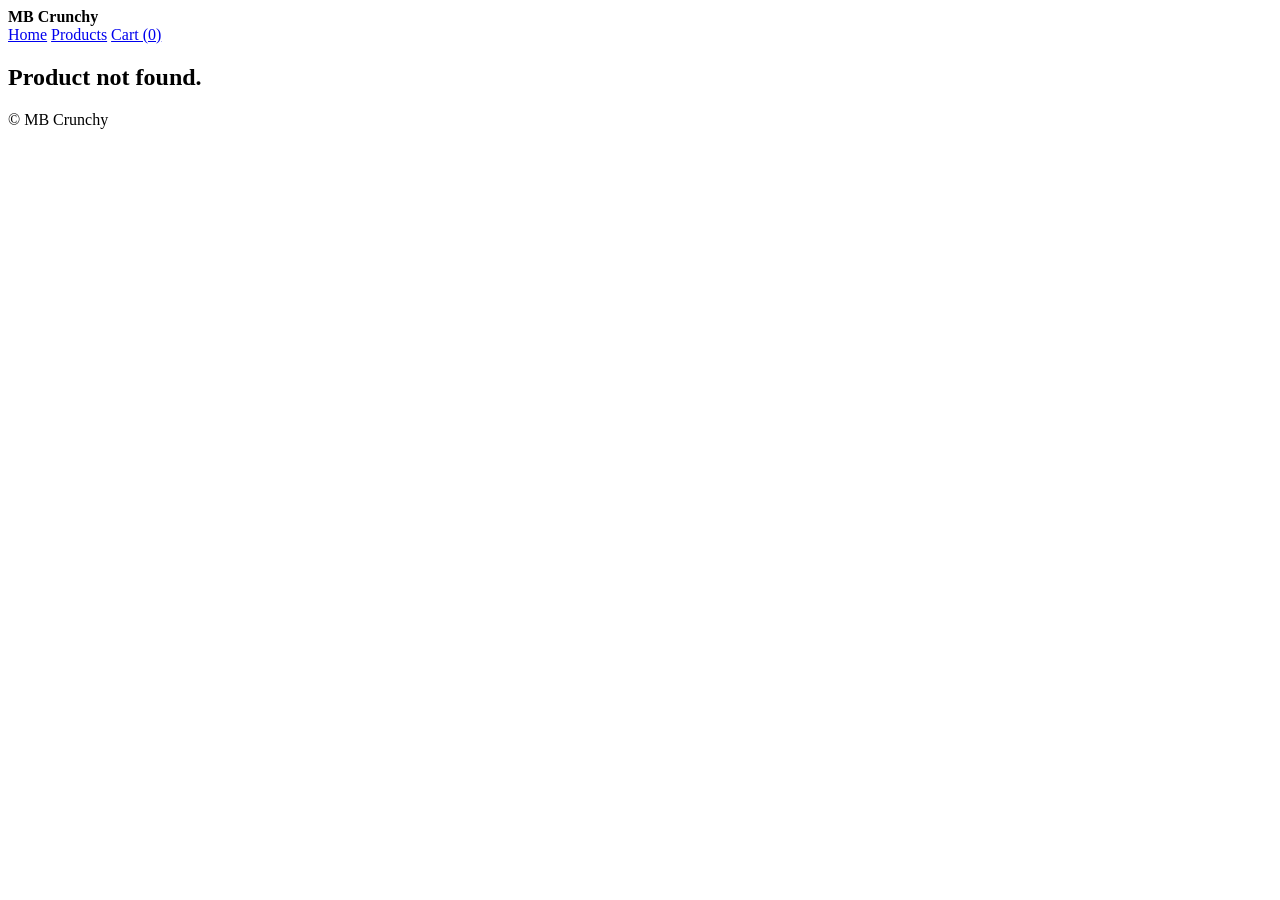
==== product.html @ 25ee72de "Add files via upload" ====
<!DOCTYPE html>
<html lang="en">
<head>
<meta charset="UTF-8">
<meta name="viewport" content="width=device-width,initial-scale=1.0">
<title>Product Details | MB Crunchy</title>
<link rel="stylesheet" href="assets/css/style.css">
</head>
<body>

<header>
  <div><strong>MB Crunchy</strong></div>
  <nav>
    <a href="index.html">Home</a>
    <a href="products.html">Products</a>
    <a href="cart.html">Cart (<span id="cartCount">0</span>)</a>
  </nav>
</header>

<div class="container">

<div id="product" class="card" style="display:none;">
  <img id="image" src="" alt="Product">
  <div class="card-body">
    <h1 id="name"></h1>
    <p id="description"></p>

    <div class="price">
      <del id="mrp"></del>
      <strong id="price"></strong>
      <span class="discount" id="discount"></span>
    </div>

    <div style="margin:15px 0;">
      <label>Quantity</label>
      <input type="number" id="qty" value="1" min="1" style="width:90px;">
    </div>

    <button id="addBtn">Add to Cart</button>

    <hr style="margin:25px 0;">

    <h3>Product Information</h3>

    <table style="width:100%;border-collapse:collapse">
      <tr><td><strong>Category</strong></td><td id="category"></td></tr>
      <tr><td><strong>Weight</strong></td><td id="weight"></td></tr>
      <tr><td><strong>Stock</strong></td><td id="stock"></td></tr>
    </table>

    <p style="margin-top:20px;">
      Freshly packed by <strong>MB Crunchy</strong>.<br>
      Store as recommended on the product label.
    </p>
  </div>
</div>

<div id="loading" class="text-center mt-3">
Loading Product...
</div>

</div>

<footer>
  <p>&copy; MB Crunchy</p>
</footer>

<script>
const API_BASE="https://script.google.com/macros/s/AKfycbzUs227I1_uMAXkInKx0ekwBNOlb6h5mmWXoyrGfyAN1wrTacJuDGndS2utiMSlooQm/exec";
</script>

<script src="assets/js/app.js"></script>

<script>

const params=new URLSearchParams(location.search);
const id=params.get("id");

async function loadProduct(){

 try{

   App.showLoader();

   const product=await App.get("product",{id:id});

   document.getElementById("loading").style.display="none";
   document.getElementById("product").style.display="block";

   image.src="assets/images/"+(product.image||"placeholder.webp");
   name.textContent=product.name;
   description.textContent=product.description||"";
   mrp.textContent="₹"+product.mrp;
   price.textContent=" ₹"+product.price;
   discount.textContent=product.discountPercent+"% OFF";
   category.textContent=product.categoryId;
   weight.textContent=product.weight||"-";
   stock.textContent=product.stock;

   addBtn.onclick=function(){

      const qty=parseInt(document.getElementById("qty").value)||1;

      App.addToCart(product.id,qty);

   };

 }catch(err){

   document.getElementById("loading").innerHTML=
   "<h2>Product not found.</h2>";

   console.error(err);

 }finally{

   App.hideLoader();

 }

}

loadProduct();

</script>

</body>
</html>
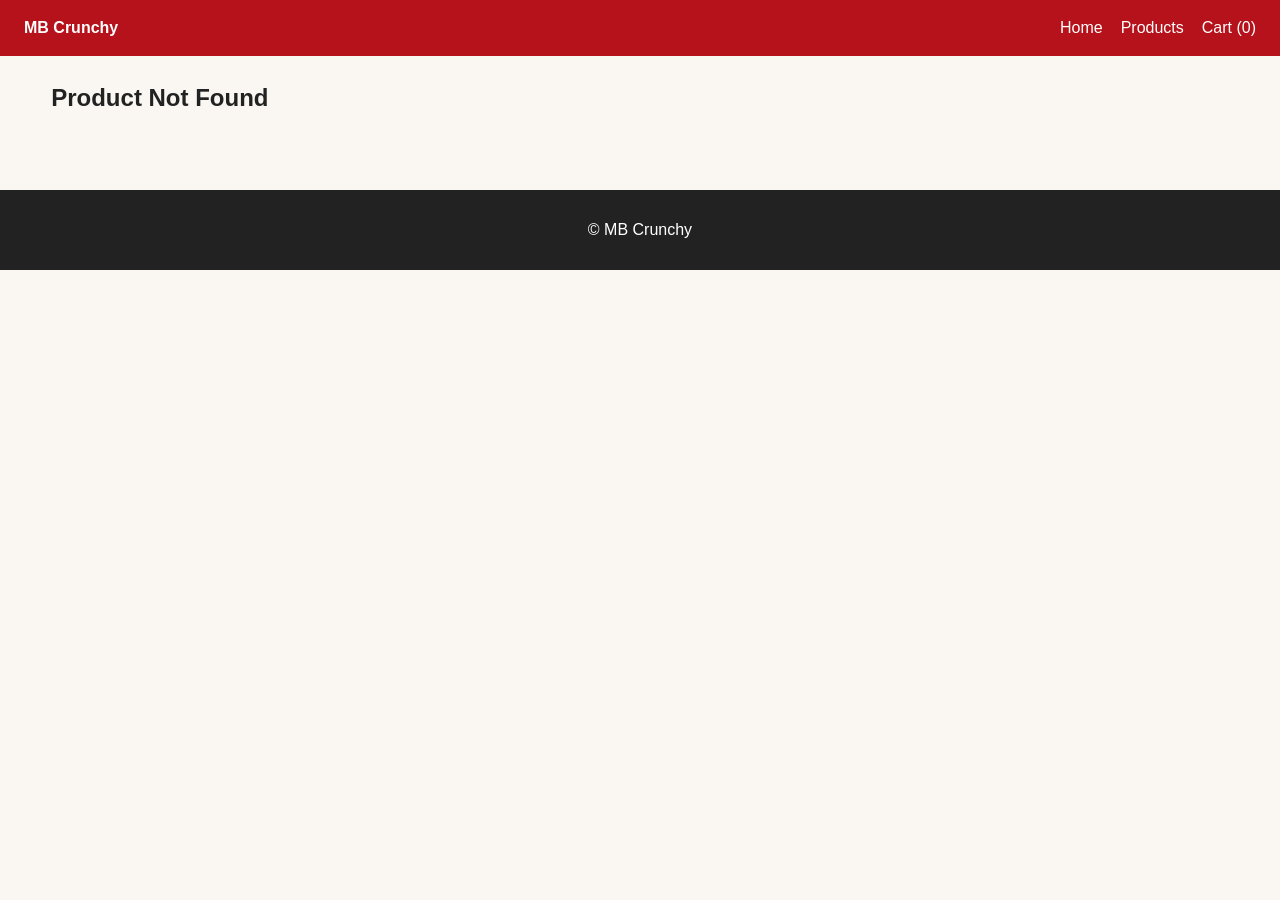
==== commit 2c6af1fe: "Add files via upload" ====
--- a/product.html
+++ b/product.html
@@ -1,128 +1,202 @@
 <!DOCTYPE html>
+
 <html lang="en">
+
 <head>
+
 <meta charset="UTF-8">
-<meta name="viewport" content="width=device-width,initial-scale=1.0">
-<title>Product Details | MB Crunchy</title>
+
+<meta name="viewport" content="width=device-width,initial-scale=1">
+
+<title>Product Details</title>
+
 <link rel="stylesheet" href="assets/css/style.css">
+
 </head>
+
 <body>
 
 <header>
-  <div><strong>MB Crunchy</strong></div>
-  <nav>
-    <a href="index.html">Home</a>
-    <a href="products.html">Products</a>
-    <a href="cart.html">Cart (<span id="cartCount">0</span>)</a>
-  </nav>
+
+<div><strong>MB Crunchy</strong></div>
+
+<nav>
+
+<a href="index.html">Home</a>
+
+<a href="products.html">Products</a>
+
+<a href="cart.html">
+
+Cart (<span id="cartCount">0</span>)
+
+</a>
+
+</nav>
+
 </header>
 
 <div class="container">
 
-<div id="product" class="card" style="display:none;">
-  <img id="image" src="" alt="Product">
-  <div class="card-body">
-    <h1 id="name"></h1>
-    <p id="description"></p>
-
-    <div class="price">
-      <del id="mrp"></del>
-      <strong id="price"></strong>
-      <span class="discount" id="discount"></span>
-    </div>
-
-    <div style="margin:15px 0;">
-      <label>Quantity</label>
-      <input type="number" id="qty" value="1" min="1" style="width:90px;">
-    </div>
-
-    <button id="addBtn">Add to Cart</button>
-
-    <hr style="margin:25px 0;">
-
-    <h3>Product Information</h3>
-
-    <table style="width:100%;border-collapse:collapse">
-      <tr><td><strong>Category</strong></td><td id="category"></td></tr>
-      <tr><td><strong>Weight</strong></td><td id="weight"></td></tr>
-      <tr><td><strong>Stock</strong></td><td id="stock"></td></tr>
-    </table>
-
-    <p style="margin-top:20px;">
-      Freshly packed by <strong>MB Crunchy</strong>.<br>
-      Store as recommended on the product label.
-    </p>
-  </div>
+<div id="loading">
+
+Loading Product...
+
 </div>
 
-<div id="loading" class="text-center mt-3">
-Loading Product...
+<div id="product" style="display:none;">
+
+<img id="image" width="350">
+
+<h1 id="name"></h1>
+
+<p id="description"></p>
+
+<h2>
+
+<del id="mrp"></del>
+
+<strong id="price"></strong>
+
+</h2>
+
+<p id="discount"></p>
+
+<p>
+
+Stock :
+
+<span id="stock"></span>
+
+</p>
+
+<p>
+
+Weight :
+
+<span id="weight"></span>
+
+</p>
+
+<input
+
+type="number"
+
+id="qty"
+
+value="1"
+
+min="1">
+
+<button id="addBtn">
+
+Add To Cart
+
+</button>
+
 </div>
 
 </div>
 
 <footer>
-  <p>&copy; MB Crunchy</p>
+
+© MB Crunchy
+
 </footer>
 
 <script>
-const API_BASE="https://script.google.com/macros/s/AKfycbzUs227I1_uMAXkInKx0ekwBNOlb6h5mmWXoyrGfyAN1wrTacJuDGndS2utiMSlooQm/exec";
+
+window.API_BASE="https://script.google.com/macros/s/AKfycbzUs227I1_uMAXkInKx0ekwBNOlb6h5mmWXoyrGfyAN1wrTacJuDGndS2utiMSlooQm/exec
+";
+
 </script>
 
 <script src="assets/js/app.js"></script>
 
 <script>
 
-const params=new URLSearchParams(location.search);
-const id=params.get("id");
+const id=new URLSearchParams(location.search).get("id");
 
 async function loadProduct(){
 
- try{
-
-   App.showLoader();
-
-   const product=await App.get("product",{id:id});
-
-   document.getElementById("loading").style.display="none";
-   document.getElementById("product").style.display="block";
-
-   image.src="assets/images/"+(product.image||"placeholder.webp");
-   name.textContent=product.name;
-   description.textContent=product.description||"";
-   mrp.textContent="₹"+product.mrp;
-   price.textContent=" ₹"+product.price;
-   discount.textContent=product.discountPercent+"% OFF";
-   category.textContent=product.categoryId;
-   weight.textContent=product.weight||"-";
-   stock.textContent=product.stock;
-
-   addBtn.onclick=function(){
-
-      const qty=parseInt(document.getElementById("qty").value)||1;
-
-      App.addToCart(product.id,qty);
-
-   };
-
- }catch(err){
-
-   document.getElementById("loading").innerHTML=
-   "<h2>Product not found.</h2>";
-
-   console.error(err);
-
- }finally{
-
-   App.hideLoader();
-
- }
+try{
+
+App.showLoader();
+
+const product=await App.get("product",{
+
+id:id
+
+});
+
+document.getElementById("loading").style.display="none";
+
+document.getElementById("product").style.display="block";
+
+document.getElementById("image").src=
+
+"assets/images/"+(product.image||"placeholder.webp");
+
+document.getElementById("name").textContent=
+
+product.name;
+
+document.getElementById("description").textContent=
+
+product.description || "";
+
+document.getElementById("mrp").textContent=
+
+"₹"+product.mrp;
+
+document.getElementById("price").textContent=
+
+" ₹"+product.price;
+
+document.getElementById("discount").textContent=
+
+product.discountPercent+"% OFF";
+
+document.getElementById("stock").textContent=
+
+product.stock;
+
+document.getElementById("weight").textContent=
+
+product.weight || "-";
+
+document.getElementById("addBtn").onclick=function(){
+
+const qty=parseInt(
+
+document.getElementById("qty").value
+
+);
+
+App.addToCart(product.id,qty);
+
+};
+
+}catch(err){
+
+document.getElementById("loading").innerHTML=
+
+"<h2>Product Not Found</h2>";
+
+console.log(err);
+
+}finally{
+
+App.hideLoader();
 
 }
 
+}
+
 loadProduct();
 
 </script>
 
 </body>
-</html>
+
+</html>
--- a/assets/css/style.css
+++ b/assets/css/style.css
@@ -0,0 +1,247 @@
+/* =====================================================
+   MB Crunchy Commerce v2
+   File: assets/css/style.css
+   ===================================================== */
+
+:root{
+  --primary:#b5121b;
+  --primary-dark:#931018;
+  --accent:#ffb347;
+  --bg:#faf7f2;
+  --surface:#ffffff;
+  --text:#222;
+  --muted:#666;
+  --border:#e8e8e8;
+  --radius:12px;
+  --shadow:0 4px 14px rgba(0,0,0,.08);
+}
+
+*{
+  margin:0;
+  padding:0;
+  box-sizing:border-box;
+}
+
+html{
+  scroll-behavior:smooth;
+}
+
+body{
+  font-family:Arial,Helvetica,sans-serif;
+  background:var(--bg);
+  color:var(--text);
+  line-height:1.5;
+}
+
+img{
+  max-width:100%;
+  display:block;
+}
+
+a{
+  color:inherit;
+  text-decoration:none;
+}
+
+header{
+  background:var(--primary);
+  color:#fff;
+  padding:16px 24px;
+  display:flex;
+  justify-content:space-between;
+  align-items:center;
+  position:sticky;
+  top:0;
+  z-index:100;
+}
+
+nav{
+  display:flex;
+  gap:18px;
+  flex-wrap:wrap;
+}
+
+nav a:hover{
+  color:var(--accent);
+}
+
+.container{
+  width:min(1200px,92%);
+  margin:auto;
+  padding:24px 0;
+}
+
+.hero{
+  padding:70px 20px;
+  text-align:center;
+  background:linear-gradient(135deg,var(--primary),#ff8c42);
+  color:#fff;
+}
+
+.hero h1{
+  font-size:clamp(2rem,5vw,3.4rem);
+  margin-bottom:16px;
+}
+
+.hero p{
+  max-width:700px;
+  margin:0 auto 25px;
+}
+
+.btn,
+button{
+  background:var(--primary);
+  color:#fff;
+  border:none;
+  border-radius:8px;
+  padding:12px 20px;
+  cursor:pointer;
+  transition:.25s;
+}
+
+.btn:hover,
+button:hover{
+  background:var(--primary-dark);
+}
+
+.btn-outline{
+  background:#fff;
+  color:var(--primary);
+  border:2px solid var(--primary);
+}
+
+.grid{
+  display:grid;
+  gap:22px;
+  grid-template-columns:repeat(auto-fill,minmax(240px,1fr));
+}
+
+.card{
+  background:var(--surface);
+  border-radius:var(--radius);
+  box-shadow:var(--shadow);
+  overflow:hidden;
+  transition:.25s;
+}
+
+.card:hover{
+  transform:translateY(-4px);
+}
+
+.card img{
+  width:100%;
+  height:220px;
+  object-fit:cover;
+  background:#efefef;
+}
+
+.card-body{
+  padding:16px;
+}
+
+.card h3{
+  margin-bottom:8px;
+}
+
+.price{
+  margin:10px 0;
+}
+
+.price del{
+  color:var(--muted);
+  margin-right:8px;
+}
+
+.discount{
+  color:#1f8b2f;
+  font-weight:bold;
+}
+
+.toolbar{
+  display:flex;
+  gap:12px;
+  flex-wrap:wrap;
+  margin-bottom:24px;
+}
+
+input,
+textarea,
+select{
+  width:100%;
+  padding:11px;
+  border:1px solid var(--border);
+  border-radius:8px;
+  font-size:15px;
+}
+
+.summary,
+.item,
+.form-card{
+  background:var(--surface);
+  border-radius:var(--radius);
+  box-shadow:var(--shadow);
+}
+
+.item{
+  display:grid;
+  grid-template-columns:90px 1fr auto;
+  gap:16px;
+  padding:16px;
+  margin-bottom:16px;
+  align-items:center;
+}
+
+.item img{
+  width:90px;
+  height:90px;
+  border-radius:8px;
+  object-fit:cover;
+}
+
+.summary{
+  padding:20px;
+}
+
+.badge{
+  display:inline-block;
+  padding:4px 10px;
+  border-radius:20px;
+  background:#eaf8ea;
+  color:#1f8b2f;
+  font-size:12px;
+  font-weight:bold;
+}
+
+footer{
+  margin-top:50px;
+  background:#222;
+  color:#fff;
+  text-align:center;
+  padding:28px 20px;
+}
+
+.text-center{
+  text-align:center;
+}
+
+.mt-1{margin-top:10px;}
+.mt-2{margin-top:20px;}
+.mt-3{margin-top:30px;}
+
+@media (max-width:768px){
+
+  header{
+    flex-direction:column;
+    gap:10px;
+  }
+
+  .item{
+    grid-template-columns:1fr;
+    text-align:center;
+  }
+
+  .toolbar{
+    flex-direction:column;
+  }
+
+}
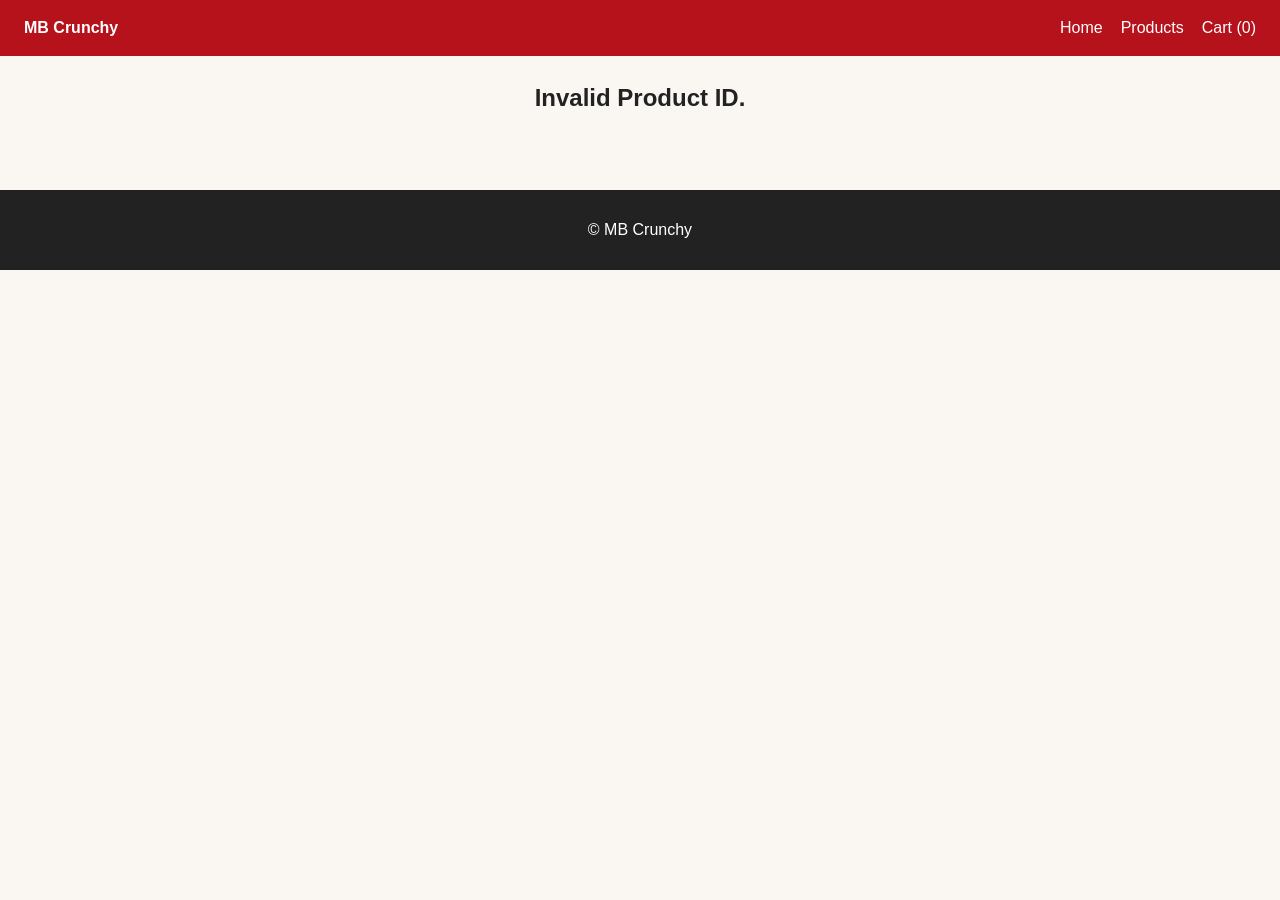
==== commit 069c7117: "Refactor product.html for improved structure and readability Updated HTML structure and improved for" ====
--- a/product.html
+++ b/product.html
@@ -1,202 +1,241 @@
 <!DOCTYPE html>
-
 <html lang="en">
 
 <head>
-
-<meta charset="UTF-8">
-
-<meta name="viewport" content="width=device-width,initial-scale=1">
-
-<title>Product Details</title>
-
-<link rel="stylesheet" href="assets/css/style.css">
-
+    <meta charset="UTF-8">
+    <meta name="viewport" content="width=device-width, initial-scale=1.0">
+    <title>Product Details | MB Crunchy</title>
+
+    <link rel="stylesheet" href="assets/css/style.css">
 </head>
 
 <body>
 
 <header>
 
-<div><strong>MB Crunchy</strong></div>
-
-<nav>
-
-<a href="index.html">Home</a>
-
-<a href="products.html">Products</a>
-
-<a href="cart.html">
-
-Cart (<span id="cartCount">0</span>)
-
-</a>
-
-</nav>
+    <div>
+        <strong>MB Crunchy</strong>
+    </div>
+
+    <nav>
+        <a href="index.html">Home</a>
+        <a href="products.html">Products</a>
+        <a href="cart.html">
+            Cart (<span id="cartCount">0</span>)
+        </a>
+    </nav>
 
 </header>
 
+
 <div class="container">
 
-<div id="loading">
-
-Loading Product...
+    <div id="loading" class="text-center">
+        <h2>Loading Product...</h2>
+    </div>
+
+    <div id="product" class="card" style="display:none;padding:25px;">
+
+        <div style="
+            display:grid;
+            grid-template-columns:350px 1fr;
+            gap:30px;
+            align-items:start;
+        ">
+
+            <div>
+
+                <img
+                    id="image"
+                    src="assets/images/placeholder.webp"
+                    alt="Product"
+                    style="
+                        width:100%;
+                        border-radius:10px;
+                        object-fit:cover;
+                    ">
+
+            </div>
+
+            <div>
+
+                <h1 id="name"></h1>
+
+                <p id="description"></p>
+
+                <div class="price" style="margin-top:20px;">
+
+                    <del id="mrp"></del>
+
+                    <strong id="price"
+                            style="font-size:30px;color:#b5121b;">
+                    </strong>
+
+                    <div
+                        id="discount"
+                        class="discount"
+                        style="margin-top:6px;">
+                    </div>
+
+                </div>
+
+                <hr style="margin:20px 0;">
+
+                <p>
+                    <strong>Stock :</strong>
+                    <span id="stock"></span>
+                </p>
+
+                <p>
+                    <strong>Weight :</strong>
+                    <span id="weight"></span>
+                </p>
+
+                <br>
+
+                <label>
+                    <strong>Quantity</strong>
+                </label>
+
+                <input
+                    type="number"
+                    id="qty"
+                    min="1"
+                    value="1"
+                    style="width:120px;">
+
+                <br><br>
+
+                <button id="addBtn">
+                    Add To Cart
+                </button>
+
+            </div>
+
+        </div>
+
+    </div>
 
 </div>
 
-<div id="product" style="display:none;">
-
-<img id="image" width="350">
-
-<h1 id="name"></h1>
-
-<p id="description"></p>
-
-<h2>
-
-<del id="mrp"></del>
-
-<strong id="price"></strong>
-
-</h2>
-
-<p id="discount"></p>
-
-<p>
-
-Stock :
-
-<span id="stock"></span>
-
-</p>
-
-<p>
-
-Weight :
-
-<span id="weight"></span>
-
-</p>
-
-<input
-
-type="number"
-
-id="qty"
-
-value="1"
-
-min="1">
-
-<button id="addBtn">
-
-Add To Cart
-
-</button>
-
-</div>
-
-</div>
 
 <footer>
 
-© MB Crunchy
+    © MB Crunchy
 
 </footer>
 
+
+
 <script>
 
-window.API_BASE="https://script.google.com/macros/s/AKfycbzUs227I1_uMAXkInKx0ekwBNOlb6h5mmWXoyrGfyAN1wrTacJuDGndS2utiMSlooQm/exec
-";
+window.API_BASE =
+"https://script.google.com/macros/s/AKfycbzUs227I1_uMAXkInKx0ekwBNOlb6h5mmWXoyrGfyAN1wrTacJuDGndS2utiMSlooQm/exec";
 
 </script>
 
+
 <script src="assets/js/app.js"></script>
 
+
 <script>
 
-const id=new URLSearchParams(location.search).get("id");
-
-async function loadProduct(){
-
-try{
-
-App.showLoader();
-
-const product=await App.get("product",{
-
-id:id
-
-});
-
-document.getElementById("loading").style.display="none";
-
-document.getElementById("product").style.display="block";
-
-document.getElementById("image").src=
-
-"assets/images/"+(product.image||"placeholder.webp");
-
-document.getElementById("name").textContent=
-
-product.name;
-
-document.getElementById("description").textContent=
-
-product.description || "";
-
-document.getElementById("mrp").textContent=
-
-"₹"+product.mrp;
-
-document.getElementById("price").textContent=
-
-" ₹"+product.price;
-
-document.getElementById("discount").textContent=
-
-product.discountPercent+"% OFF";
-
-document.getElementById("stock").textContent=
-
-product.stock;
-
-document.getElementById("weight").textContent=
-
-product.weight || "-";
-
-document.getElementById("addBtn").onclick=function(){
-
-const qty=parseInt(
-
-document.getElementById("qty").value
-
-);
-
-App.addToCart(product.id,qty);
-
-};
-
-}catch(err){
-
-document.getElementById("loading").innerHTML=
-
-"<h2>Product Not Found</h2>";
-
-console.log(err);
-
-}finally{
-
-App.hideLoader();
+const id = new URLSearchParams(window.location.search).get("id");
+
+async function loadProduct() {
+
+    if (!id) {
+
+        document.getElementById("loading").innerHTML =
+            "<h2>Invalid Product ID.</h2>";
+
+        return;
+    }
+
+    try {
+
+        App.showLoader();
+
+        console.log("Loading Product:", id);
+
+        const product = await App.get("product", {
+            id: id
+        });
+
+        console.log(product);
+
+        document.getElementById("loading").style.display = "none";
+        document.getElementById("product").style.display = "block";
+
+        const image = document.getElementById("image");
+
+        image.src =
+            "assets/images/" +
+            (product.image || "placeholder.webp");
+
+        image.onerror = function () {
+
+            console.log("Image Missing");
+
+            this.src =
+                "assets/images/placeholder.webp";
+
+        };
+
+        document.getElementById("name").textContent =
+            product.name;
+
+        document.getElementById("description").textContent =
+            product.description || "";
+
+        document.getElementById("mrp").textContent =
+            "₹" + product.mrp;
+
+        document.getElementById("price").textContent =
+            " ₹" + product.price;
+
+        document.getElementById("discount").textContent =
+            product.discountPercent + "% OFF";
+
+        document.getElementById("stock").textContent =
+            product.stock;
+
+        document.getElementById("weight").textContent =
+            product.weight || "-";
+
+        document.getElementById("addBtn").onclick = function () {
+
+            const qty =
+                parseInt(
+                    document.getElementById("qty").value
+                ) || 1;
+
+            App.addToCart(product.id, qty);
+
+        };
+
+    }
+
+    catch (err) {
+
+        console.error(err);
+
+        document.getElementById("loading").innerHTML =
+            "<h2>Product Not Found</h2>";
+
+    }
+
+    finally {
+
+        App.hideLoader();
+
+    }
 
 }
 
-}
-
 loadProduct();
 
 </script>
 
 </body>
-
-</html>+</html>
